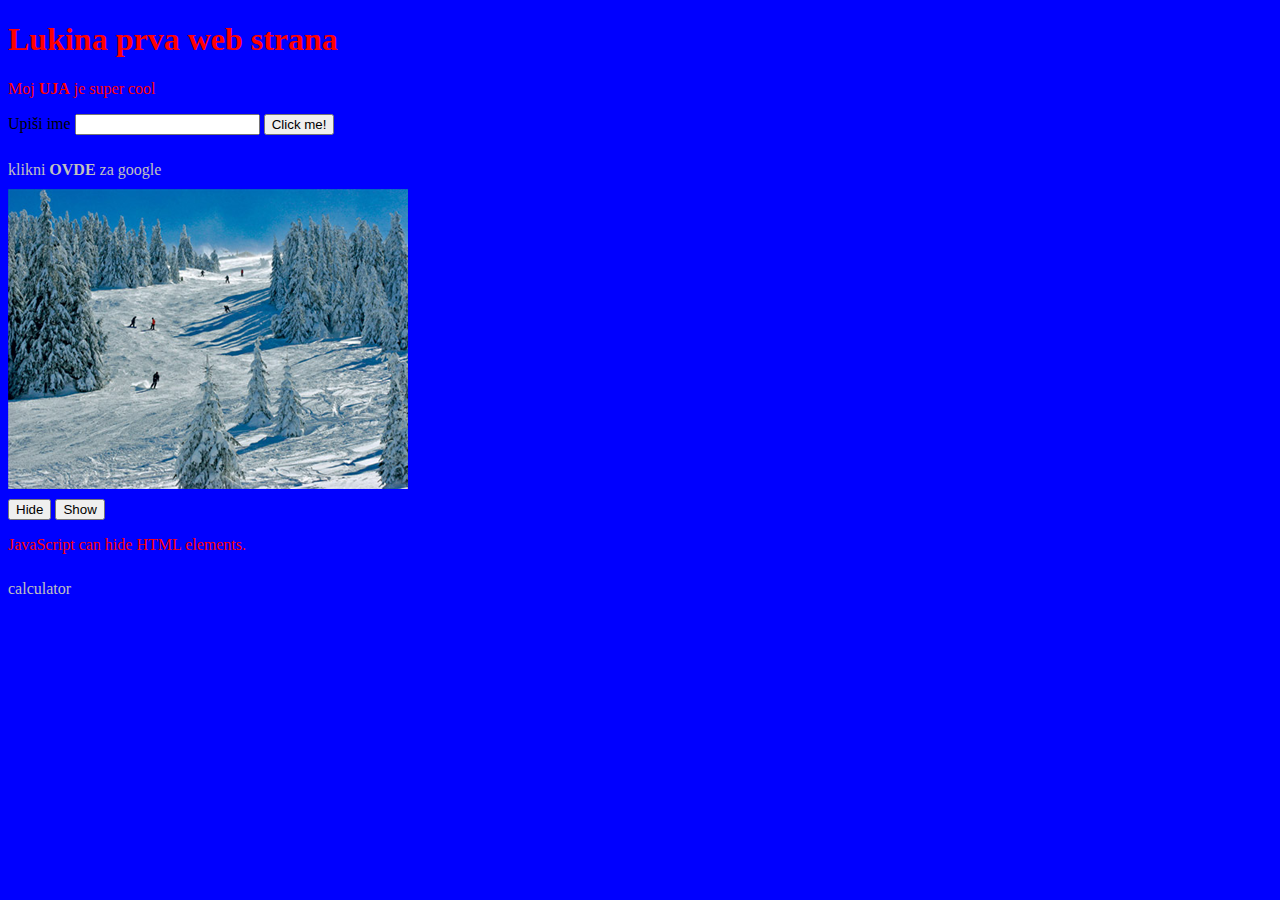
==== index.html @ b8894290 "simple calculator created" ====
<!DOCTYPE html>
<html>

  <head>
     <meta charset="UTF-8"> 
     <link rel="stylesheet" type="text/css" href="mydesign.css">

     <script src="myjavascript.js"></script>
     <title>lukin super cool web strana</title>
  </head>
  
  <body>
       <h1> Lukina prva web strana </h1>

       <p> Moj <span class="my-class">uja</span> je super cool </p>

       <label for="hello-name">Upiši ime</label>
       <input type="text" id="hello-name" onkeypress="onKeyPress(event)">

       <button onclick="buttonClick('my first function parameter')">Click me!</button>

       <div>
           <label id="greet"></label>
       </div>
       <p id="date"></p>
       <p id="demo"></p>
       
       <a href="http://google.com" target="_blank">klikni <span class="my-class">ovde</span> za google</a>
       <img src="kopaonik.png"/>

       <div style="margin-top: 10px; float: left; clear: left;">
	   
	          <button type="button" onclick="hideElement()">Hide</button>
            <button type="button" onclick="showElement()">Show</button>

	          <p id="demo2">JavaScript can hide HTML elements.</p>

       </div>
       <a href="calculator.html" target="_blank">calculator</a>       
       
  </body>

</html>
---- mydesign.css ----
body {
  background-color: blue;
}

p {
  color: red;
}

h1 {
  color: red;
}

a {
  margin-top: 10px;
  float: left;
  display: block;
  clear: both;
  color: silver;
 
}

a:link {
  text-decoration: none;
  
}

a:hover {
  text-decoration: underline;
  
}


img {
  margin-top: 10px;
  float: left;
  display: block;
  clear: left;
}

.my-class {
  font-weight: bold;
  text-transform: uppercase;
}
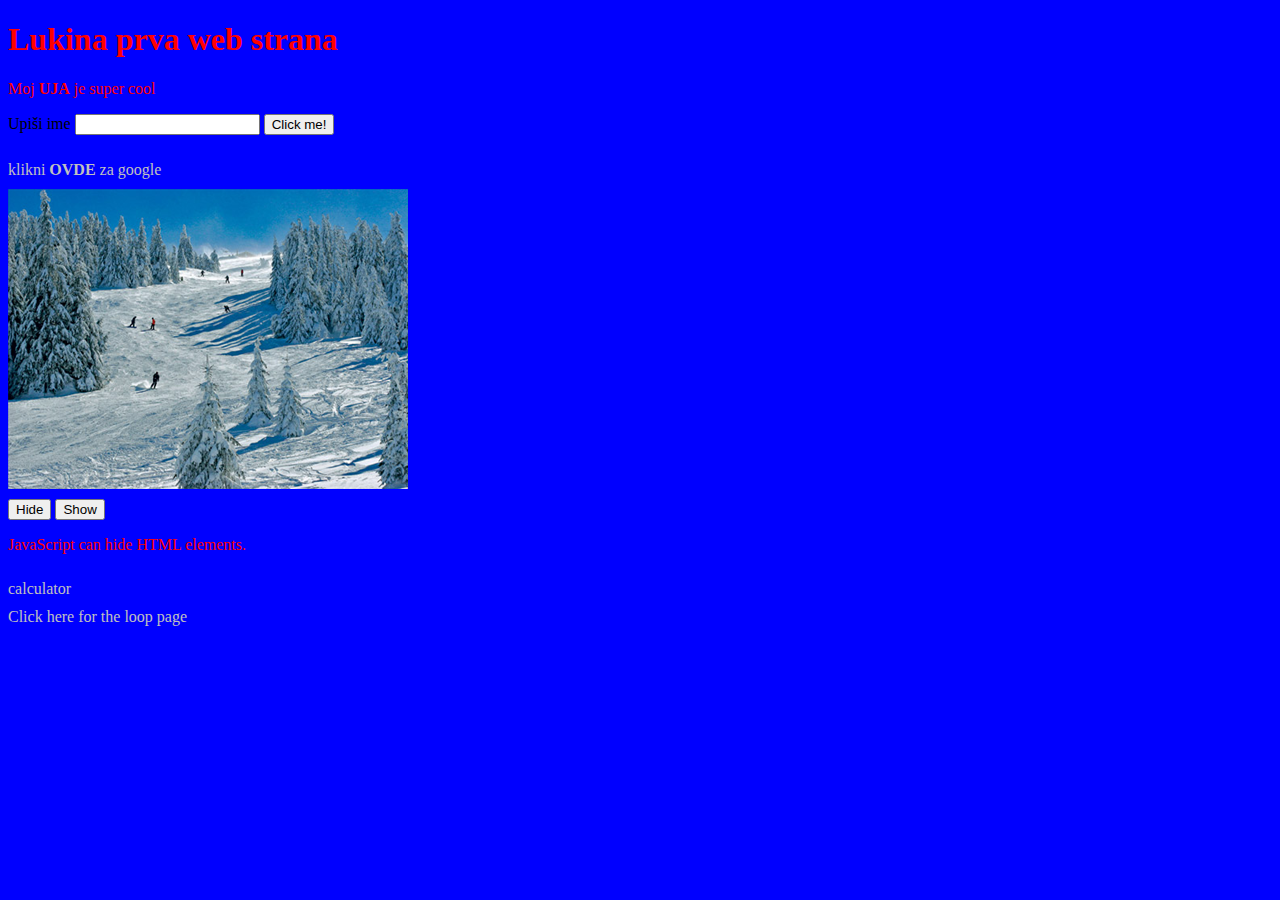
==== commit 0323804f: "First loop" ====
--- a/index.html
+++ b/index.html
@@ -37,7 +37,7 @@
 
        </div>
        <a href="calculator.html" target="_blank">calculator</a>       
-       
+      <a href="loop.html" target="_blank">Click here for the loop page</a> 
   </body>
 
 </html>
